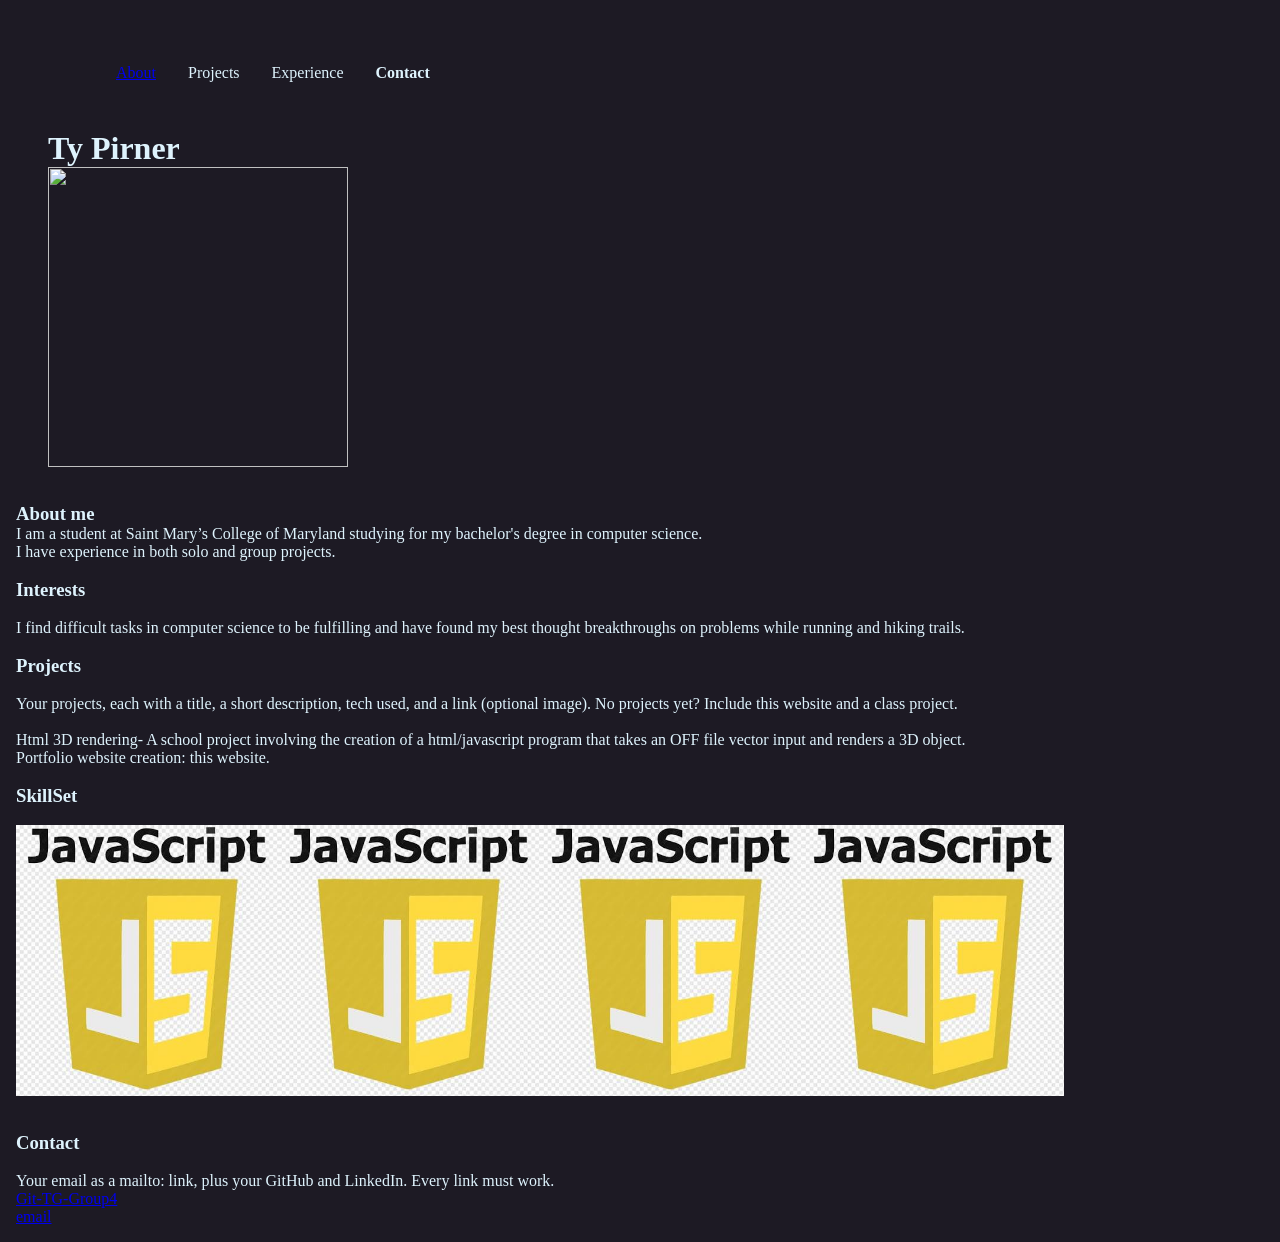
==== Portfolio.html @ 3b54d6d1 "portfolio website elements" ====
<!DOCTYPE html>
<html lang="en">
    <head>
        <meta charset="utf-8">
        <meta name="viewport" content="width=device-width, intitial-scale=1">
        <title>Ty Pirner: Portfolio</title>
        <link rel="stylesheet" href="Dynamic.css">
    </head>
    <body>
        <header>
            <nav>
                <ul>
                    <li><a href="#About">About</a></li>
                    <li><a href="#Projects"></a>Projects</li>
                    <li><a href="#Experience"></a>Experience</li>
                    <li><a href="#Contact"></a>Contact</li>  
                </ul>
            </nav>
            <h1>Ty Pirner</h1>
            <div class="flex-containter">
                <img height="300px" width="300px" src="Placeholder.jpg">
            </div>
        </header>
            <h3>About me</h3>
            I am a student at Saint Mary’s College of Maryland studying for my bachelor's degree in computer science. 
            <br>
            I have experience in both solo and group projects.
            <br><br>
            <h3>Interests</h3>
            <br>
            I find difficult tasks in computer science to be fulfilling and have found my best thought breakthroughs on problems while running and hiking trails.
            <br><br>
            <h3>Projects</h3>
            <br>
            Your projects, each with a title, a short description, tech used, and a link (optional image). No projects yet? Include this website and a class project.
            <br><br>
            Html 3D rendering- A school project involving the creation of a html/javascript program that takes an OFF file vector input and renders a 3D object. 
            <br>
            Portfolio website creation: this website.
            <br><br>
            <h3>SkillSet</h3><br>
            <div class="media-scroller">
                <div class="media-element">
                    <img src="Skillsetphotos/js.jpg">
                </div>
                <div class="media-element">
                    <img src="Skillsetphotos/js.jpg">
                </div>
                <div class="media-element">
                    <img src="Skillsetphotos/js.jpg">
                </div>
                <div class="media-element">
                    <img src="Skillsetphotos/js.jpg">
                </div>
            </div>
            <br>
            <br><h3>Contact</h3>
            <br>
            Your email as a mailto: link, plus your GitHub and LinkedIn. Every link must work.
            <br>
            <a href="https://github.com/TG-Group4">Git-TG-Group4 </a\>
            <br>
            <a href="mailto:tgpirner@smcm.com"\></a\> email
            <br>
    </body>
</html>
---- Dynamic.css ----
@import url('https://fonts.googleapis.com/css2?family=Roboto:ital,wght@0,100..900;1,100..900&display=swap');

:root {
    --base-color: #ffffff;
    --text-color: #def3fd;
    --primary-color: #adadad;
    --secondary-color: #1d1a24;
}

* {
    margin: 0;
    padding: 0;
    box-sizing: border-box;
}

html {
    font-family: Poppins, "Segoe UI", Tahoma,'Times New Roman', Times, serif;
    color: var(--text-color);
}

body {
    padding: 1em;
    background-color: var(--secondary-color);
}

h1,h2,h3 {
    font-family: Poppins, "Segoe UI", Tahoma,'Times New Roman', Times, serif;
}

nav {
    margin: 1em auto 3em auto;
    width: min(1000px, 100%);
}

nav ul {
    display: flex;
    align-items: center;
    list-style-type: none;
    gap: 2em;
}

nav li:last-child {
    margin-left: left;
    font-family: Poppins, "Segoe UI", Tahoma,'Times New Roman', Times, serif;
    font-weight: bold;
}

nav a:hover {
    text-decoration: underline;
}

header, section {
    margin: 2em center;
    width : min(75em, 100%);
    padding: min(2em, 15%);
    border-radius: 1em;
}

.flex-container {
    display :flex;
    justify-content: center;
    align-items: center;
    flex-wrap: wrap;
    gap: 3em;
}

header inm {
    max-width: 100%;
    border-radius: 1em;
    object-fit: cover;
    object-position: bottom;
}

.text-container {
    flex: 0 1 34em;
}

.cta-button{
    display: inline-block;
    text-decoration: none;
    color: white;
    background-color: bar(--secondary-color);
    border-radius: .5em;
    font-weight:600;
}
.media-scroller {
    display: grid;
    grid-auto-flow: column;
    grid-auto-columns: 21%;

    overflow-x: auto;
    overflow-y: hidden;
   
}

.media-element img{
  width: 100%;
  height: 100%; 
}
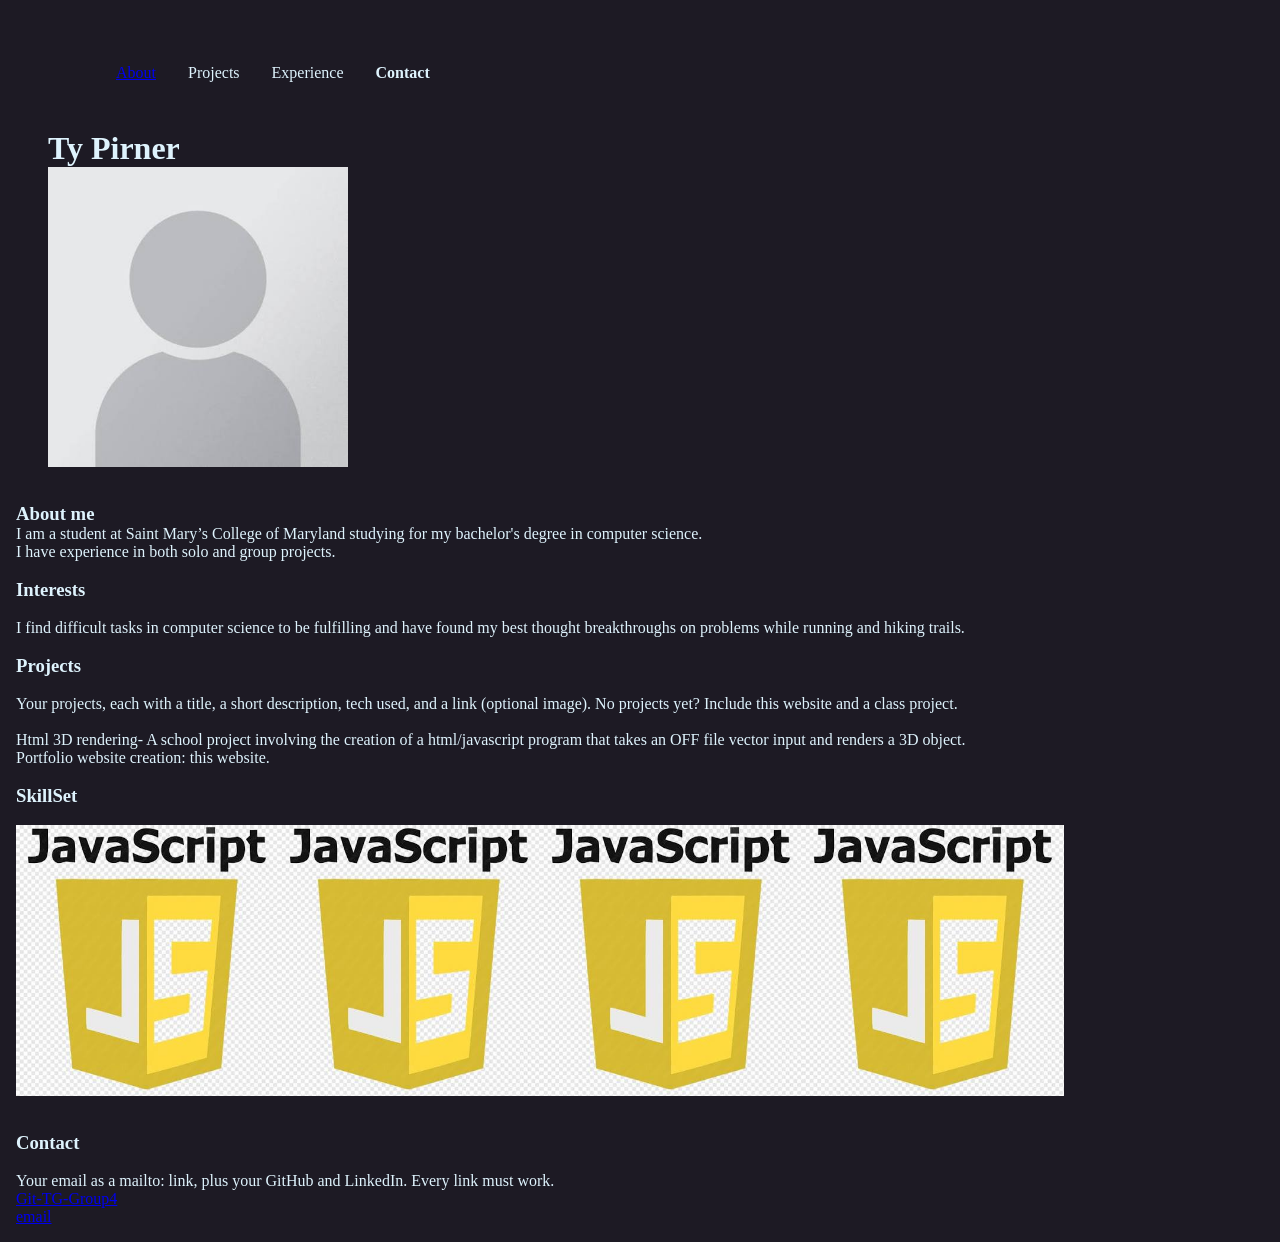
==== commit cc251af6: "Update Portfolio.html" ====
--- a/Portfolio.html
+++ b/Portfolio.html
@@ -18,7 +18,7 @@
             </nav>
             <h1>Ty Pirner</h1>
             <div class="flex-containter">
-                <img height="300px" width="300px" src="Placeholder.jpg">
+                <img height="300px" width="300px" src="Skillsetphotos/Placeholder.jpg">
             </div>
         </header>
             <h3>About me</h3>
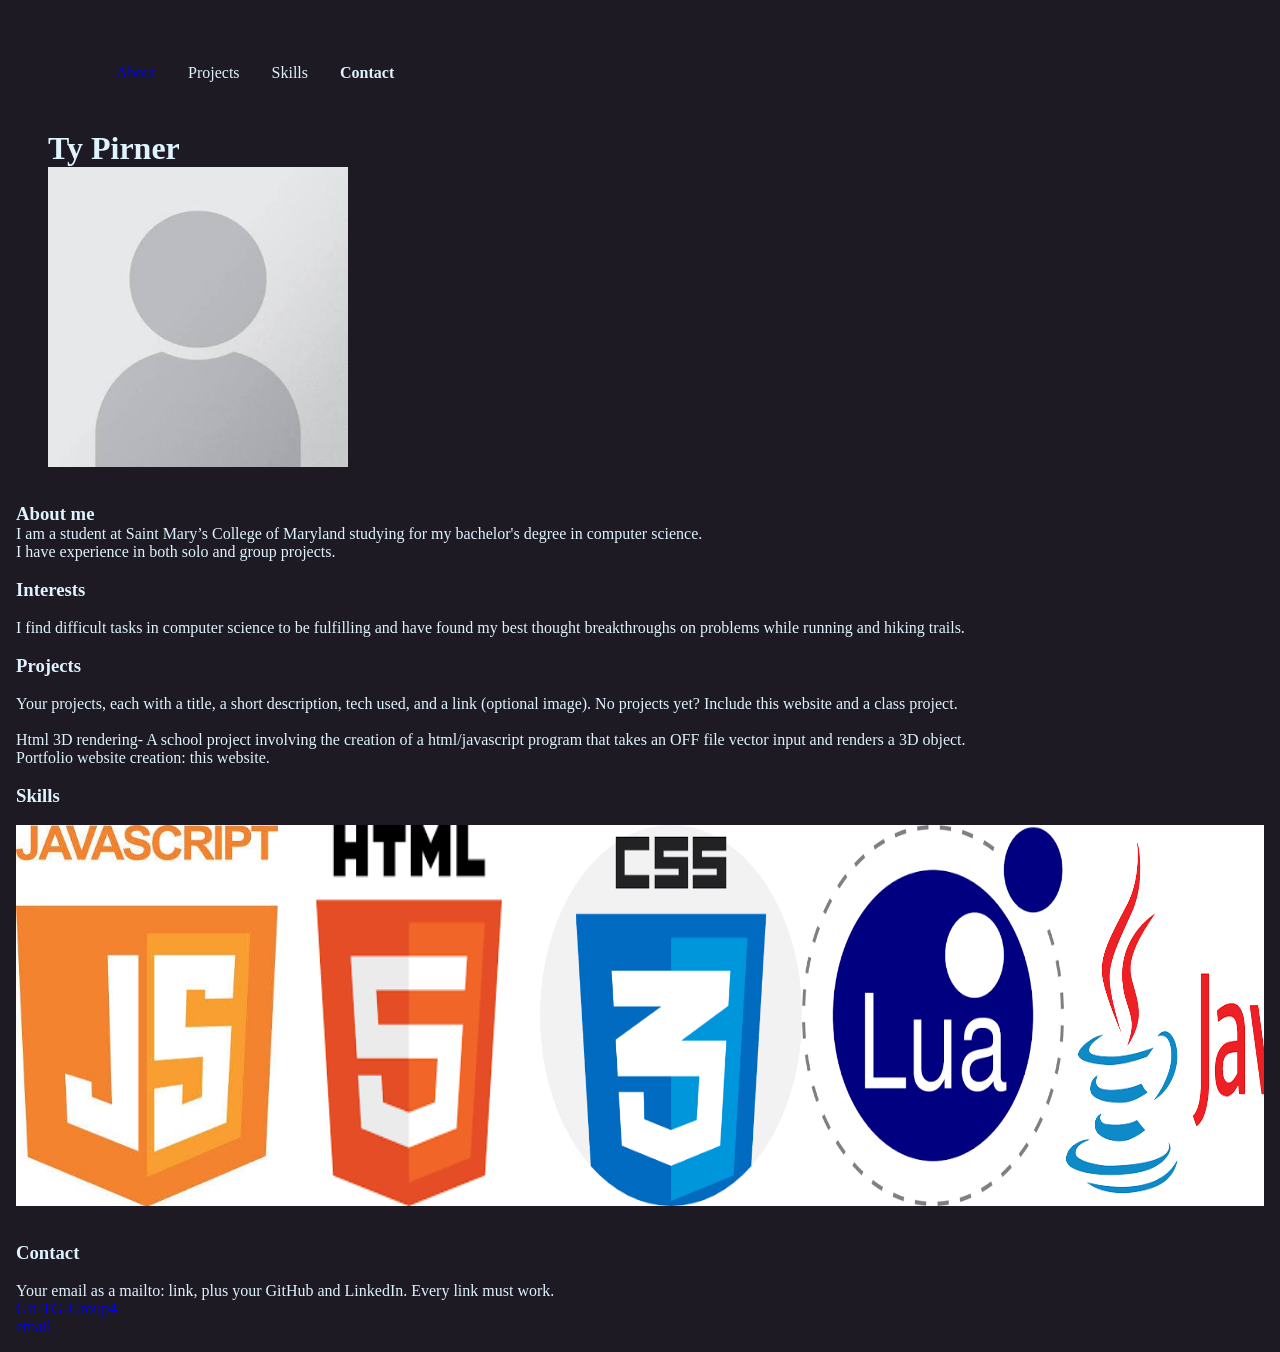
==== commit 525536df: "Skills Picture logos of skills added" ====
--- a/Portfolio.html
+++ b/Portfolio.html
@@ -12,7 +12,7 @@
                 <ul>
                     <li><a href="#About">About</a></li>
                     <li><a href="#Projects"></a>Projects</li>
-                    <li><a href="#Experience"></a>Experience</li>
+                    <li><a href="#Skills"></a>Skills</li>
                     <li><a href="#Contact"></a>Contact</li>  
                 </ul>
             </nav>
@@ -38,19 +38,28 @@
             <br>
             Portfolio website creation: this website.
             <br><br>
-            <h3>SkillSet</h3><br>
+            <h3>Skills</h3><br>
             <div class="media-scroller">
                 <div class="media-element">
-                    <img src="Skillsetphotos/js.jpg">
+                    <img src="Skillsetphotos/javascript.jpg">
                 </div>
                 <div class="media-element">
-                    <img src="Skillsetphotos/js.jpg">
+                    <img src="Skillsetphotos/html.png">
                 </div>
                 <div class="media-element">
-                    <img src="Skillsetphotos/js.jpg">
+                    <img src="Skillsetphotos/css.png">
                 </div>
                 <div class="media-element">
-                    <img src="Skillsetphotos/js.jpg">
+                    <img src="Skillsetphotos/lua.png">
+                </div>
+                <div class="media-element">
+                    <img src="Skillsetphotos/java.png">
+                </div>
+                <div class="media-element">
+                    <img src="Skillsetphotos/python.png">
+                </div>
+                <div class="media-element">
+                    <img src="Skillsetphotos/csharp.png">
                 </div>
             </div>
             <br>
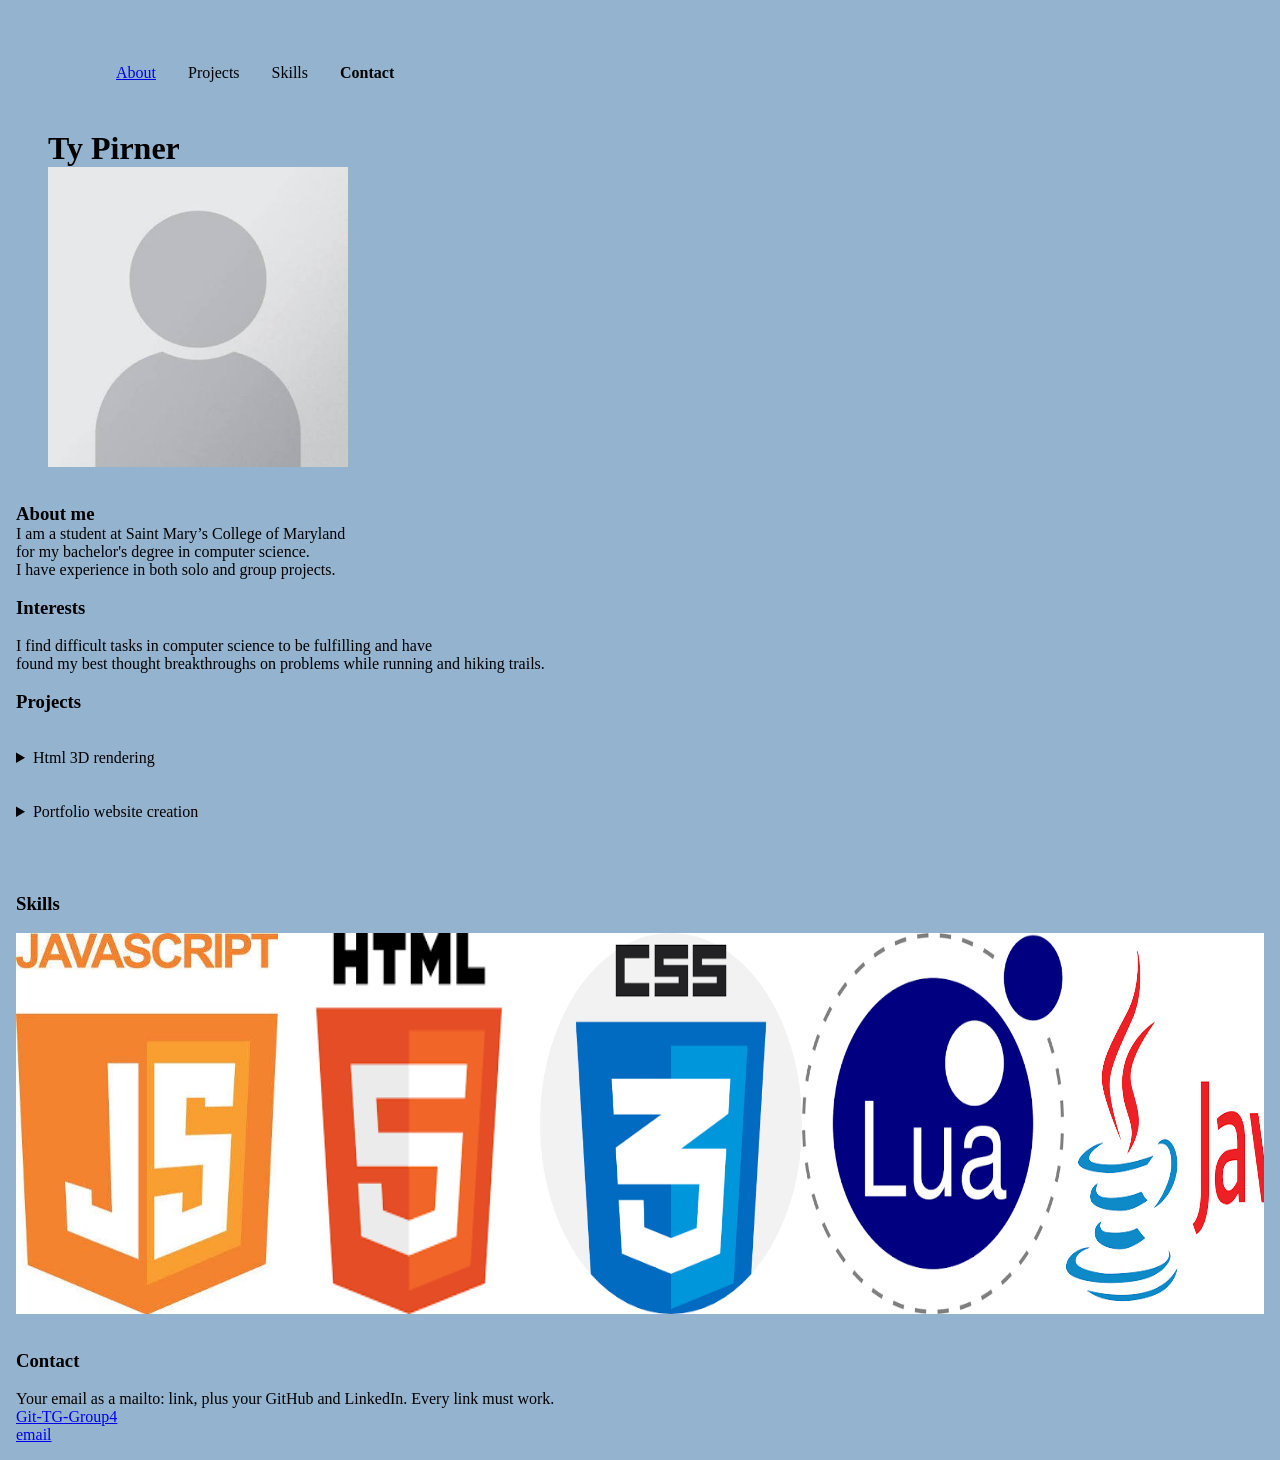
==== commit add3d8f4: "Links Links and png to projects" ====
--- a/Portfolio.html
+++ b/Portfolio.html
@@ -2,7 +2,7 @@
 <html lang="en">
     <head>
         <meta charset="utf-8">
-        <meta name="viewport" content="width=device-width, intitial-scale=1">
+        <meta name="viewport" content="width=device-width">
         <title>Ty Pirner: Portfolio</title>
         <link rel="stylesheet" href="Dynamic.css">
     </head>
@@ -22,22 +22,39 @@
             </div>
         </header>
             <h3>About me</h3>
-            I am a student at Saint Mary’s College of Maryland studying for my bachelor's degree in computer science. 
+            I am a student at Saint Mary’s College of Maryland <br> for my bachelor's degree in computer science. 
             <br>
             I have experience in both solo and group projects.
             <br><br>
             <h3>Interests</h3>
             <br>
-            I find difficult tasks in computer science to be fulfilling and have found my best thought breakthroughs on problems while running and hiking trails.
+            I find difficult tasks in computer science to be fulfilling and have <br> found my best thought breakthroughs on problems while running and hiking trails.
             <br><br>
             <h3>Projects</h3>
-            <br>
-            Your projects, each with a title, a short description, tech used, and a link (optional image). No projects yet? Include this website and a class project.
             <br><br>
-            Html 3D rendering- A school project involving the creation of a html/javascript program that takes an OFF file vector input and renders a 3D object. 
-            <br>
-            Portfolio website creation: this website.
+            <details>
+                <summary>Html 3D rendering</summary>
+                <div class="content">
+                    <p>A school project involving the creation of a html/javascript program 
+                    <br>that takes an OFF file vector input and renders a 3D object. <br> 
+                        <a href="bun.zip" download>Download</a>
+                    <div class="flex-containter">
+                        <img height="300px" width="400px"src="Skillsetphotos/htmlRender.png">
+                    </div>
+                    </p>
+                </div>
+            </details> 
             <br><br>
+            <details>
+                <summary>Portfolio website creation</summary>
+                <div class="content">
+                    <p>The creation of this website involved html and css 
+                    <br>along with github navigation and peer review practices.
+                    <br><a href="https://github.com/TG-Group4/TG-Group4.github.io.git">Repository</a>
+                    </p>
+                </div>
+            </details> 
+            <br><br><br><br>
             <h3>Skills</h3><br>
             <div class="media-scroller">
                 <div class="media-element">
--- a/Dynamic.css
+++ b/Dynamic.css
@@ -1,10 +1,10 @@
 @import url('https://fonts.googleapis.com/css2?family=Roboto:ital,wght@0,100..900;1,100..900&display=swap');
 
 :root {
-    --base-color: #ffffff;
-    --text-color: #def3fd;
-    --primary-color: #adadad;
-    --secondary-color: #1d1a24;
+    --base-color: #612e2e;
+    --text-color: #000000;
+    --primary-color: #915050;
+    --secondary-color: #94b3cf;
 }
 
 * {
@@ -44,6 +44,7 @@
     font-family: Poppins, "Segoe UI", Tahoma,'Times New Roman', Times, serif;
     font-weight: bold;
 }
+
 
 nav a:hover {
     text-decoration: underline;
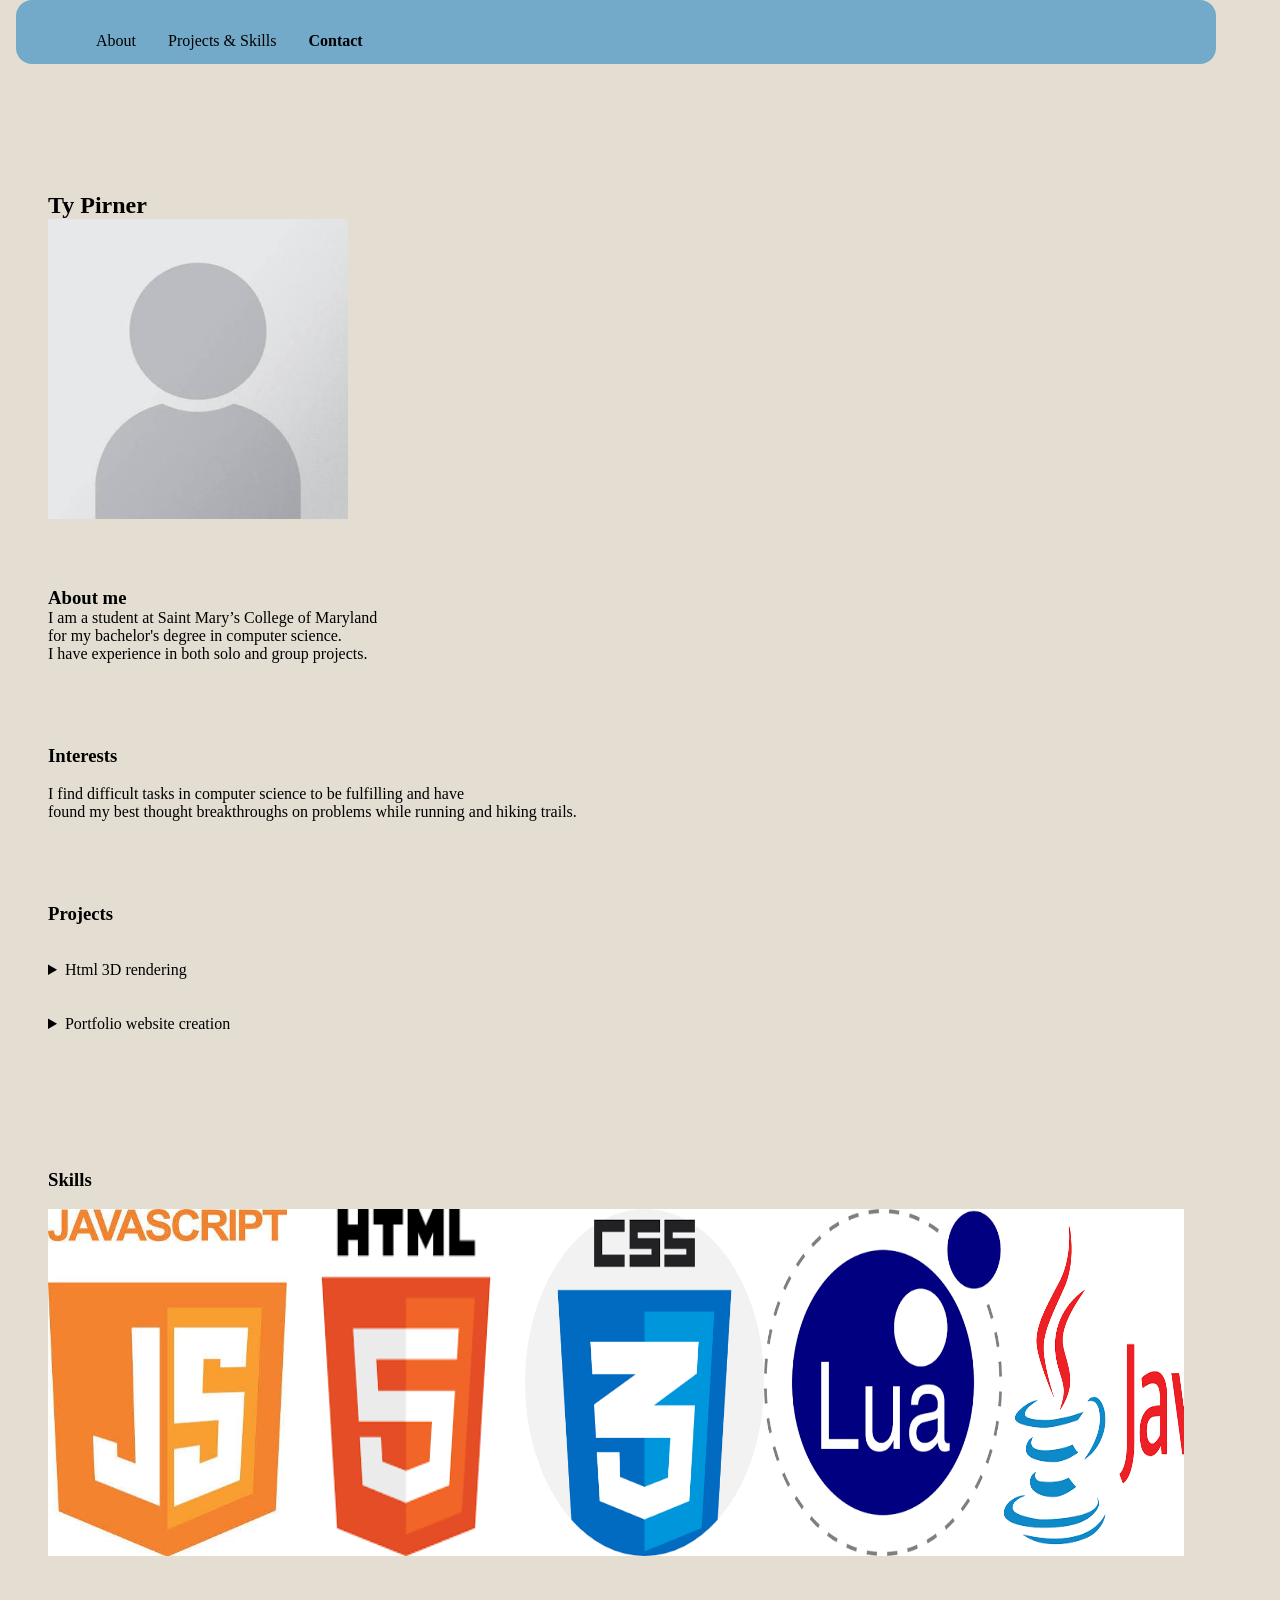
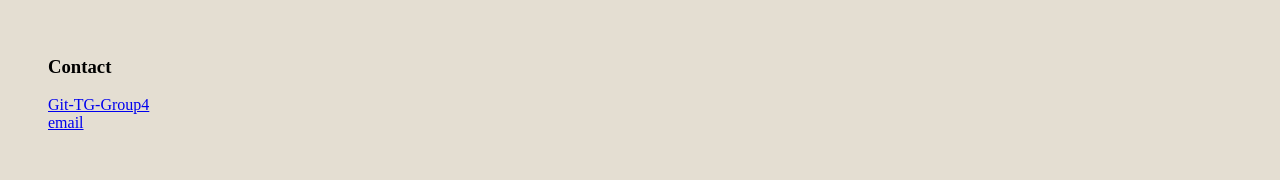
==== commit 0427c6fa: "Internal links Header links now move to relevant part of page" ====
--- a/Portfolio.html
+++ b/Portfolio.html
@@ -11,26 +11,34 @@
             <nav>
                 <ul>
                     <li><a href="#About">About</a></li>
-                    <li><a href="#Projects"></a>Projects</li>
-                    <li><a href="#Skills"></a>Skills</li>
-                    <li><a href="#Contact"></a>Contact</li>  
+                    <li><a href="#Projects">Projects & Skills</a></li>
+                    <li><a href="#Contact">Contact</a></li>  
                 </ul>
-            </nav>
-            <h1>Ty Pirner</h1>
-            <div class="flex-containter">
-                <img height="300px" width="300px" src="Skillsetphotos/Placeholder.jpg">
-            </div>
+            </nav>   
         </header>
-            <h3>About me</h3>
-            I am a student at Saint Mary’s College of Maryland <br> for my bachelor's degree in computer science. 
-            <br>
-            I have experience in both solo and group projects.
-            <br><br>
-            <h3>Interests</h3>
-            <br>
-            I find difficult tasks in computer science to be fulfilling and have <br> found my best thought breakthroughs on problems while running and hiking trails.
-            <br><br>
-            <h3>Projects</h3>
+            <br><br><br><br><br><br><br><br>
+            <section id="About">
+                <h1>Ty Pirner</h1>
+                <div class="flex-containter">
+                    <img height="300px" width="300px" src="Skillsetphotos/Placeholder.jpg">
+                </div>
+            </section>
+            
+            <section >
+                <h3>About me</h3>
+                I am a student at Saint Mary’s College of Maryland <br> for my bachelor's degree in computer science. 
+                <br>
+                I have experience in both solo and group projects.
+                <br><br>
+            </section>
+            <section id="Projects"> 
+                <h3>Interests</h3>
+                <br>
+                I find difficult tasks in computer science to be fulfilling and have 
+                <br> found my best thought breakthroughs on problems while running and hiking trails.
+                <br><br>
+            </section>
+            <section><h3>Projects</h3>
             <br><br>
             <details>
                 <summary>Html 3D rendering</summary>
@@ -55,7 +63,10 @@
                 </div>
             </details> 
             <br><br><br><br>
-            <h3>Skills</h3><br>
+            </section>
+            <section id="Skills">
+                
+                <h3>Skills</h3><br>
             <div class="media-scroller">
                 <div class="media-element">
                     <img src="Skillsetphotos/javascript.jpg">
@@ -80,13 +91,15 @@
                 </div>
             </div>
             <br>
+            </section>
+            <section id="Contact">
             <br><h3>Contact</h3>
-            <br>
-            Your email as a mailto: link, plus your GitHub and LinkedIn. Every link must work.
             <br>
             <a href="https://github.com/TG-Group4">Git-TG-Group4 </a\>
             <br>
             <a href="mailto:tgpirner@smcm.com"\></a\> email
             <br>
+            </section>
+            
     </body>
 </html>
--- a/Dynamic.css
+++ b/Dynamic.css
@@ -4,7 +4,7 @@
     --base-color: #612e2e;
     --text-color: #000000;
     --primary-color: #915050;
-    --secondary-color: #94b3cf;
+    --secondary-color: #e4ded2;
 }
 
 * {
@@ -27,9 +27,20 @@
     font-family: Poppins, "Segoe UI", Tahoma,'Times New Roman', Times, serif;
 }
 
+header {
+    position: fixed;
+    top: 0;
+    height: 7%;
+    width: 100%;
+    background-color: #74aac9;
+}
+
 nav {
-    margin: 1em auto 3em auto;
+    margin: auto 3em auto;
+    top: 0;
+    height: min(1000px, 100%);
     width: min(1000px, 100%);
+    align-items: center;
 }
 
 nav ul {
@@ -45,6 +56,10 @@
     font-weight: bold;
 }
 
+nav a {
+    text-decoration: none;
+    color: var(--text-color);
+}
 
 nav a:hover {
     text-decoration: underline;
@@ -63,13 +78,6 @@
     align-items: center;
     flex-wrap: wrap;
     gap: 3em;
-}
-
-header inm {
-    max-width: 100%;
-    border-radius: 1em;
-    object-fit: cover;
-    object-position: bottom;
 }
 
 .text-container {
